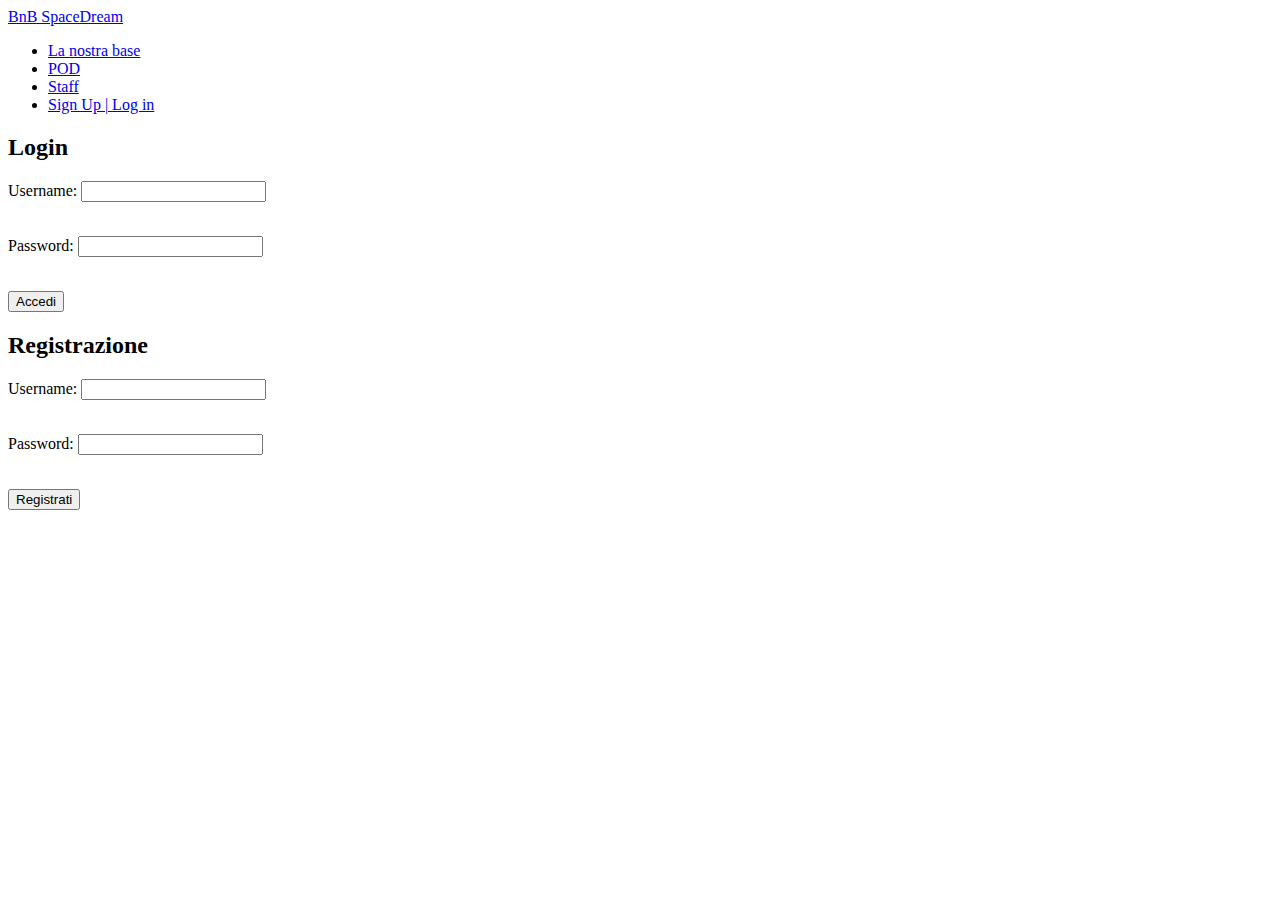
==== loginRegister.html @ d7def976 "Add files via upload" ====
<!DOCTYPE html>
<html lang="en">
<head>
    <meta charset="UTF-8">
    <meta name="viewport" content="width=device-width, initial-scale=1.0">
    <title>Document</title>
    <link rel="stylesheet" href="../css/styleRegisterLogin.css">
</head>
<body>
    <header>
        <div class="logo">
            <a href="../html/index.html">BnB SpaceDream</a>
            <div class="navBar">
                <ul>
                    <li><a href="../html/newAnime.html">La nostra base</a></li>
                    <li><a href="../html/POD.html">POD</a></li>
                    <li><a href="../html/staff.html">Staff</a></li>
                    <li><a href="../html/loginRegister.html">Sign Up | Log in</a></li>
                </ul>
            </div>
        </div>
    </header>
    <div id="container">
       <div id="loginForm">
            <form>
            <h2>Login</h2>
            <label for="username">Username:</label>
            <input type="text" id="username" name="username" required><br><br>
            <p></p>
            <label for="password">Password:</label>
            <input type="password" id="password" name="password" required><br><br>
            <p></p>
            <input type="submit" value="Accedi">
            </form>
        </div>
        <div id="registerForm">
            <form>
            <h2>Registrazione</h2>
            <label for="newUsername"> Username:</label>
            <input type="text" id="newUsername" name="newUsername" required><br><br>
            <p></p>
            <label for="newPassword"> Password:</label>
            <input type="password" id="newPassword" name="newPassword" required><br><br>
            <p></p>
            <input type="submit" value="Registrati">
            </form>
        </div>
    </div>
    
</body>
</html>
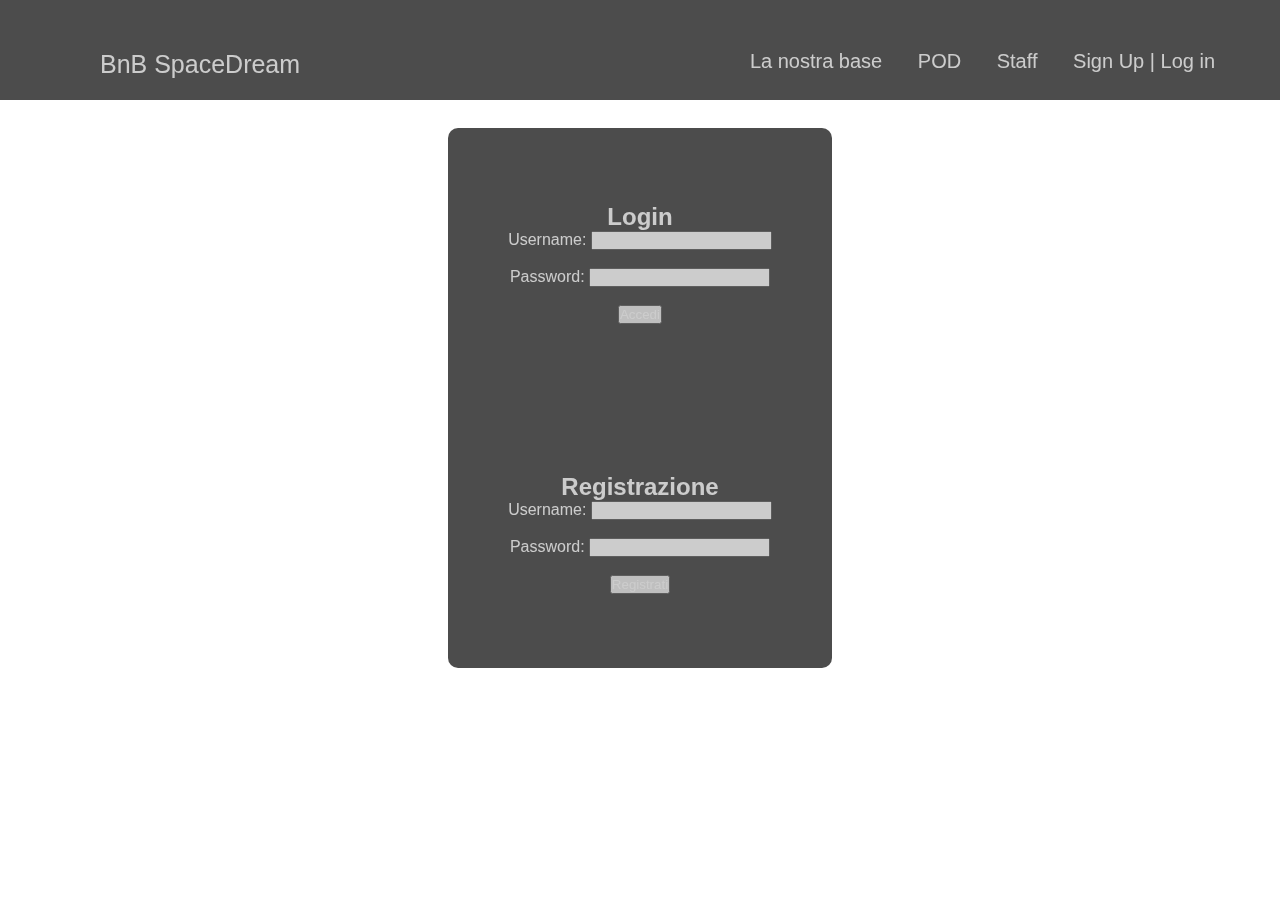
==== commit 8d1cccd8: "Update loginRegister.html" ====
--- a/loginRegister.html
+++ b/loginRegister.html
@@ -4,18 +4,18 @@
     <meta charset="UTF-8">
     <meta name="viewport" content="width=device-width, initial-scale=1.0">
     <title>Document</title>
-    <link rel="stylesheet" href="../css/styleRegisterLogin.css">
+    <link rel="stylesheet" href="styleRegisterLogin.css">
 </head>
 <body>
     <header>
         <div class="logo">
-            <a href="../html/index.html">BnB SpaceDream</a>
+            <a href="index.html">BnB SpaceDream</a>
             <div class="navBar">
                 <ul>
-                    <li><a href="../html/newAnime.html">La nostra base</a></li>
-                    <li><a href="../html/POD.html">POD</a></li>
-                    <li><a href="../html/staff.html">Staff</a></li>
-                    <li><a href="../html/loginRegister.html">Sign Up | Log in</a></li>
+                    <li><a href="newAnime.html">La nostra base</a></li>
+                    <li><a href="POD.html">POD</a></li>
+                    <li><a href="staff.html">Staff</a></li>
+                    <li><a href="loginRegister.html">Sign Up | Log in</a></li>
                 </ul>
             </div>
         </div>
@@ -48,4 +48,4 @@
     </div>
     
 </body>
-</html>+</html>
--- a/styleRegisterLogin.css
+++ b/styleRegisterLogin.css
@@ -0,0 +1,94 @@
+*{
+    margin: 0;
+    padding: 0;
+}
+body{
+    display: flex;
+    background-image: url('https://i.redd.it/gryc86s5ivjb1.jpg');
+    background-size: cover;
+    background-position: center center;
+    background-repeat: no-repeat;
+    width: auto;
+    height: 100vh;
+    filter: brightness(80%);
+}
+.logo{
+    font-family: 'Lucida Sans', 'Lucida Sans Regular', 'Lucida Grande', 'Lucida Sans Unicode', Geneva, Verdana, sans-serif;
+    font-size: 25px;
+    padding: 50px;
+    margin-left: 50px;
+}
+.logo a{
+    color: #fff;
+    text-decoration: none;
+}
+.logo a:hover{
+    background: #959191;
+    color: #fff;
+    border: 1px solid black;
+    border-radius: 5px;
+    border-width: auto;
+}
+.navBar{
+    font-family: 'Lucida Sans', 'Lucida Sans Regular', 'Lucida Grande', 'Lucida Sans Unicode', Geneva, Verdana, sans-serif;
+    font-size: 20px;
+    float: right;
+    list-style: none;
+}
+.navBar li{
+    display: inline-block;
+}
+.navBar li a{
+    padding: 15px;
+}
+.navBar li a:hover{
+    background: #959191;
+    color: #fff;
+    border: 1px solid black;
+    border-radius: 5px;
+    border-width: auto;
+}
+header{
+    height: 100px;
+    background: rgba(0,0,0,0.7);
+    width: 100%;
+    position: fixed;
+    z-index: 12;
+}
+
+#container {
+    margin-top: 10%;
+    margin-left: 35%;
+    width: 30%;
+    height: 60%;
+    background: rgba(0,0,0,0.7);
+    border-radius: 10px;
+    display: flex;
+    flex-wrap: wrap;
+  }
+  
+  #loginForm, #registerForm {
+    font-family: 'Lucida Sans', 'Lucida Sans Regular', 'Lucida Grande', 'Lucida Sans Unicode', Geneva, Verdana, sans-serif;
+    color: #fff;
+    display: flex;
+    text-align: center;
+    justify-content: center;
+    align-items: center;
+    width: 100%;
+    height: 50%;
+    
+  }
+  #registerForm{
+    font-family: 'Lucida Sans', 'Lucida Sans Regular', 'Lucida Grande', 'Lucida Sans Unicode', Geneva, Verdana, sans-serif;
+    color: #fff;
+    display: flex;
+    justify-content: center;
+    text-align: center;
+    align-items: center;
+    width: 100%;
+    height: 50%;
+    
+  }
+ input{
+    color: #fff;
+ }